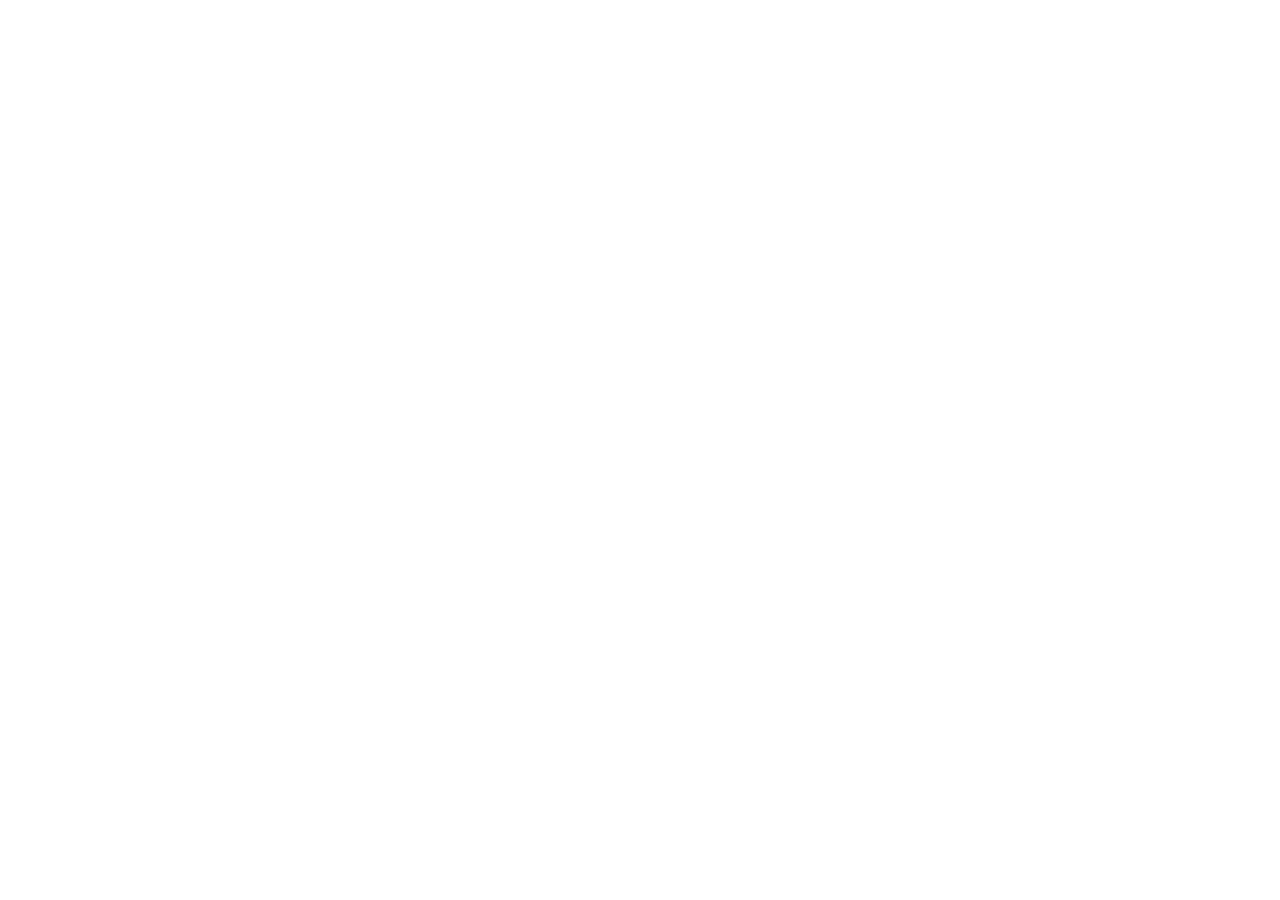
==== member.html @ 5580c0a1 "Add files via upload" ====
<!doctype html><html lang="zh-CN"><head><meta charset="UTF-8"><meta name="viewport" content="width=device-width,initial-scale=1"><title>会员与合作 · SolarOne</title><link rel="icon" href="./favicon.svg">  <script type="module" crossorigin src="./assets/member-CH71vKiE.js"></script>
  <link rel="modulepreload" crossorigin href="./assets/globals-Bwf09bDl.js">
  <link rel="stylesheet" crossorigin href="./assets/globals-B7WxRe3v.css">
</head><body><div id="root"></div></body></html>
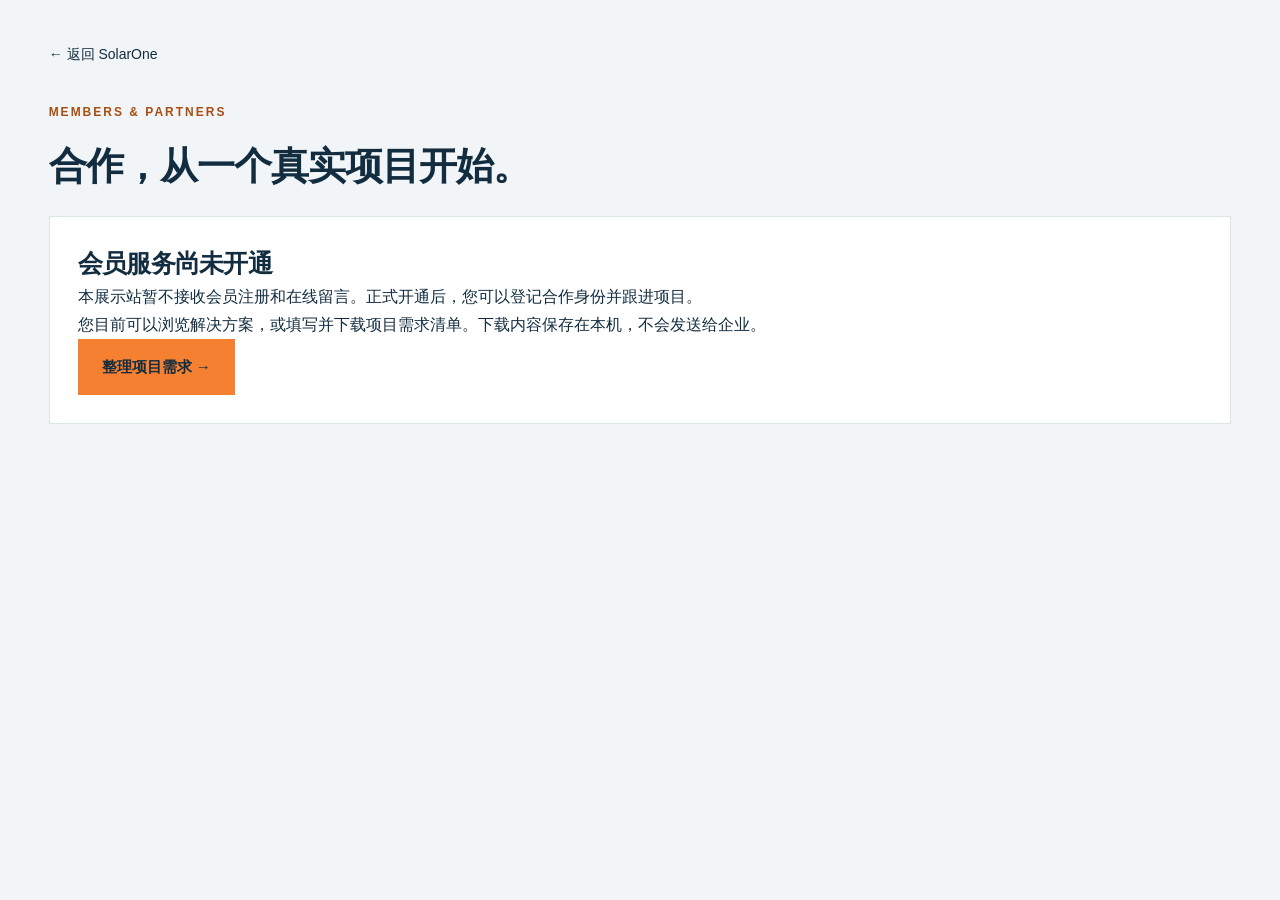
==== commit a698a342: "Add files via upload" ====
--- a/member.html
+++ b/member.html
@@ -1,4 +1,4 @@
-<!doctype html><html lang="zh-CN"><head><meta charset="UTF-8"><meta name="viewport" content="width=device-width,initial-scale=1"><title>会员与合作 · SolarOne</title><link rel="icon" href="./favicon.svg">  <script type="module" crossorigin src="./assets/member-CH71vKiE.js"></script>
-  <link rel="modulepreload" crossorigin href="./assets/globals-Bwf09bDl.js">
-  <link rel="stylesheet" crossorigin href="./assets/globals-B7WxRe3v.css">
+<!doctype html><html lang="zh-CN"><head><meta charset="UTF-8"><meta name="viewport" content="width=device-width,initial-scale=1"><title>会员与合作 · SolarOne</title><link rel="icon" href="./favicon.svg">  <script type="module" crossorigin src="./member-BlaDwHne.js"></script>
+  <link rel="modulepreload" crossorigin href="./globals-Bhj-Av5L.js">
+  <link rel="stylesheet" crossorigin href="./globals-CzHoqMG-.css">
 </head><body><div id="root"></div></body></html>
